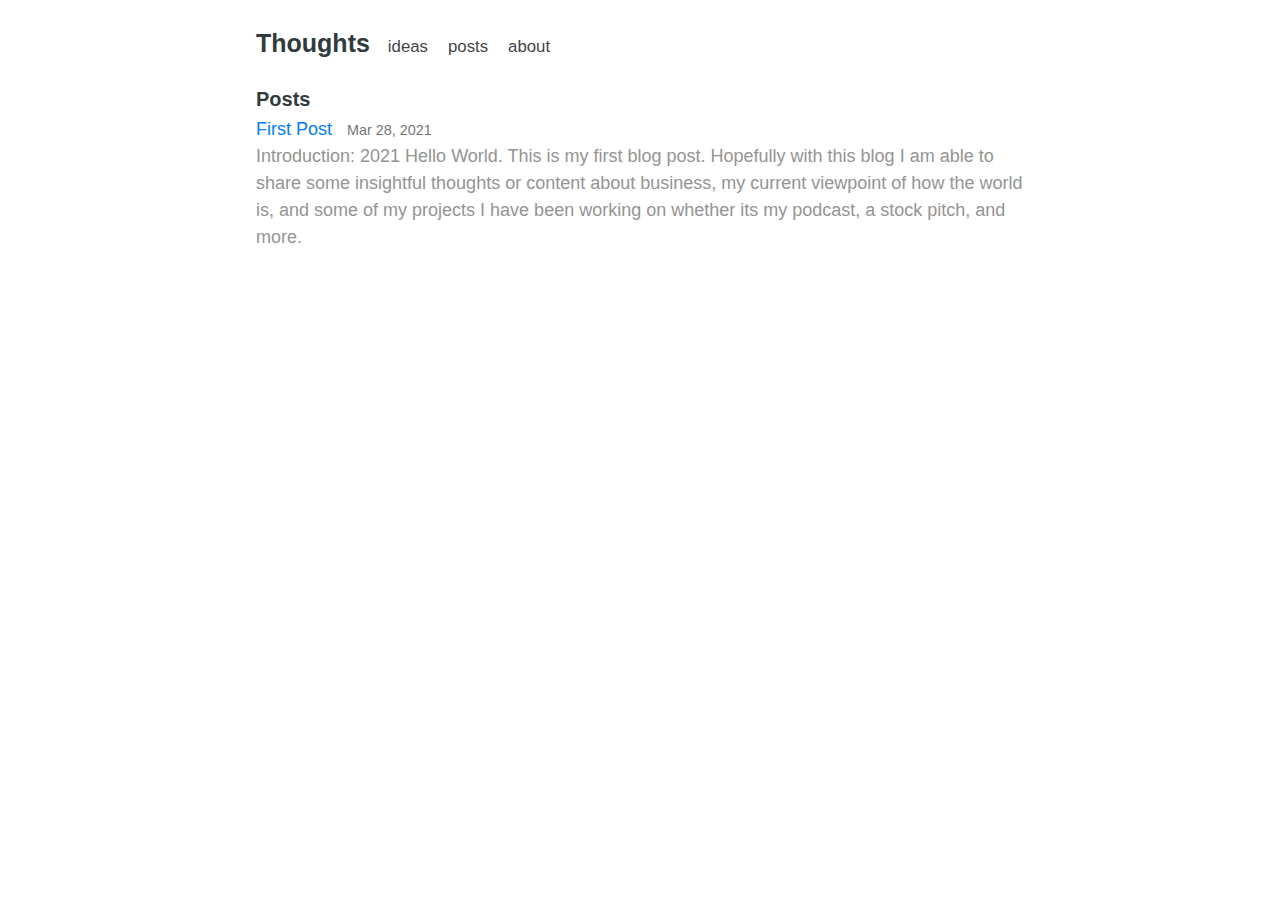
==== categories/index.html @ 253a1bc2 "deploy: 752444872da393989249961fbe81f22a7848b7c5" ====
<!doctype html><html><head><meta charset=utf-8><meta name=viewport content="width=device-width,initial-scale=1"><meta name=description content="Samuel's Personal Blog"><link rel="shortcut icon" href=https://samuelwangg.github.io/favicon.ico><link rel=alternate type=application/rss+xml href=https://samuelwangg.github.io/categories/index.xml title=Thoughts><link rel=stylesheet href=/css/style.min.css><title>Categories</title></head><body><header id=banner><h2><a href=https://samuelwangg.github.io/>Thoughts</a></h2><nav><ul><li><a href=/ideas/ title=ideas>ideas</a></li><li><a href=/posts/ title=posts>posts</a></li><li><a href=/about/ title=about>about</a></li></ul></nav></header><main id=content><h3>Posts</h3><ul id=posts><li><a href=https://samuelwangg.github.io/notes/first-post/>First Post</a>
<small><time>Mar 28, 2021</time></small><div class=summary>Introduction: 2021 Hello World. This is my first blog post. Hopefully with this blog I am able to share some insightful thoughts or content about business, my current viewpoint of how the world is, and some of my projects I have been working on whether its my podcast, a stock pitch, and more.</div></li></ul></main><footer id=footer></footer></body></html>
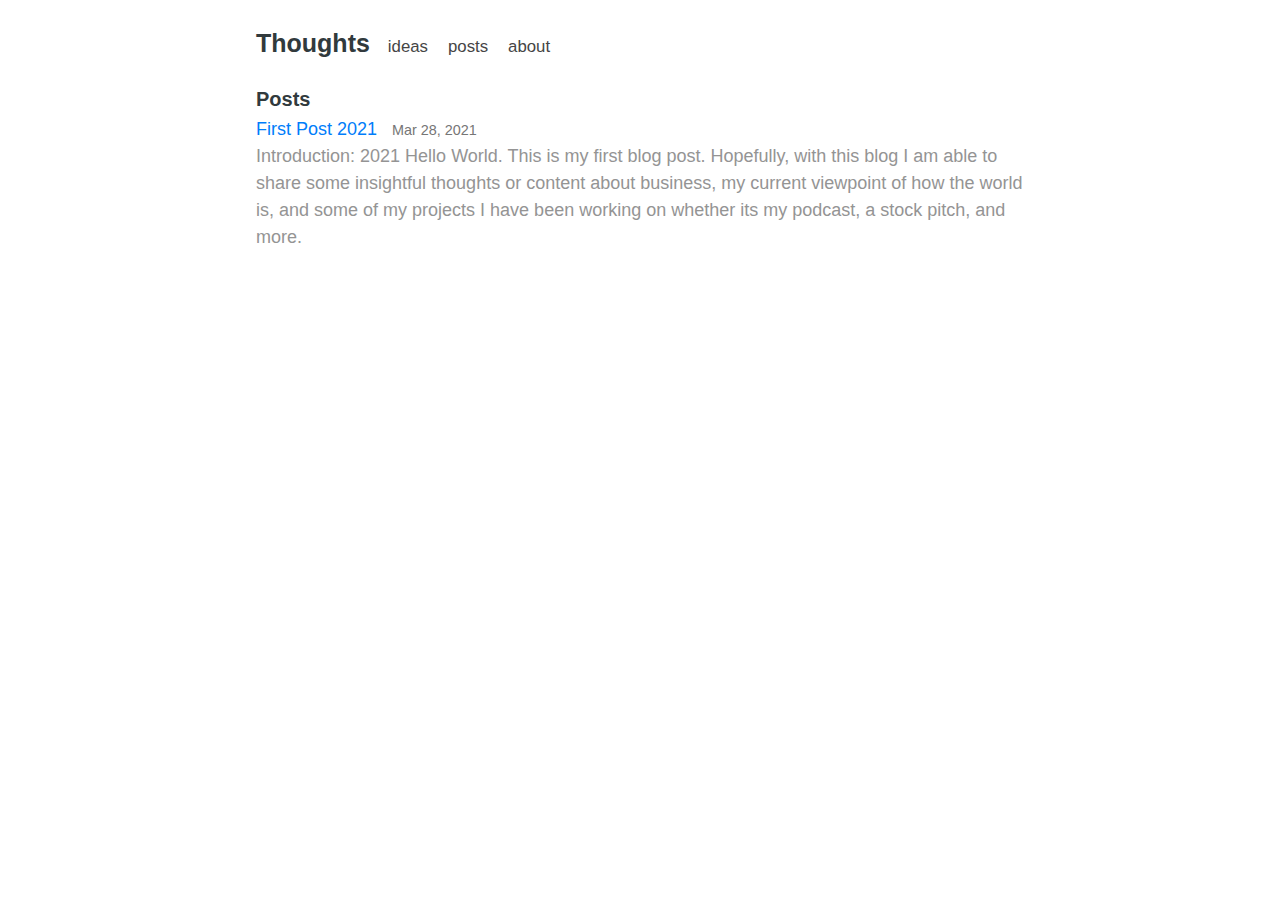
==== commit ddc8828d: "deploy: 8b0db1a30bde7b4ce14e415679e66a640963413f" ====
--- a/categories/index.html
+++ b/categories/index.html
@@ -1,2 +1,2 @@
-<!doctype html><html><head><meta charset=utf-8><meta name=viewport content="width=device-width,initial-scale=1"><meta name=description content="Samuel's Personal Blog"><link rel="shortcut icon" href=https://samuelwangg.github.io/favicon.ico><link rel=alternate type=application/rss+xml href=https://samuelwangg.github.io/categories/index.xml title=Thoughts><link rel=stylesheet href=/css/style.min.css><title>Categories</title></head><body><header id=banner><h2><a href=https://samuelwangg.github.io/>Thoughts</a></h2><nav><ul><li><a href=/ideas/ title=ideas>ideas</a></li><li><a href=/posts/ title=posts>posts</a></li><li><a href=/about/ title=about>about</a></li></ul></nav></header><main id=content><h3>Posts</h3><ul id=posts><li><a href=https://samuelwangg.github.io/notes/first-post/>First Post</a>
-<small><time>Mar 28, 2021</time></small><div class=summary>Introduction: 2021 Hello World. This is my first blog post. Hopefully with this blog I am able to share some insightful thoughts or content about business, my current viewpoint of how the world is, and some of my projects I have been working on whether its my podcast, a stock pitch, and more.</div></li></ul></main><footer id=footer></footer></body></html>+<!doctype html><html><head><meta charset=utf-8><meta name=viewport content="width=device-width,initial-scale=1"><meta name=description content="Samuel's Personal Blog"><link rel="shortcut icon" href=https://samuelwangg.github.io/favicon.ico><link rel=alternate type=application/rss+xml href=https://samuelwangg.github.io/categories/index.xml title=Thoughts><link rel=stylesheet href=/css/style.min.css><title>Categories</title></head><body><header id=banner><h2><a href=https://samuelwangg.github.io/>Thoughts</a></h2><nav><ul><li><a href=/ideas/ title=ideas>ideas</a></li><li><a href=/posts/ title=posts>posts</a></li><li><a href=/about/ title=about>about</a></li></ul></nav></header><main id=content><h3>Posts</h3><ul id=posts><li><a href=https://samuelwangg.github.io/notes/first-post/>First Post 2021</a>
+<small><time>Mar 28, 2021</time></small><div class=summary>Introduction: 2021 Hello World. This is my first blog post. Hopefully, with this blog I am able to share some insightful thoughts or content about business, my current viewpoint of how the world is, and some of my projects I have been working on whether its my podcast, a stock pitch, and more.</div></li></ul></main><footer id=footer></footer></body></html>